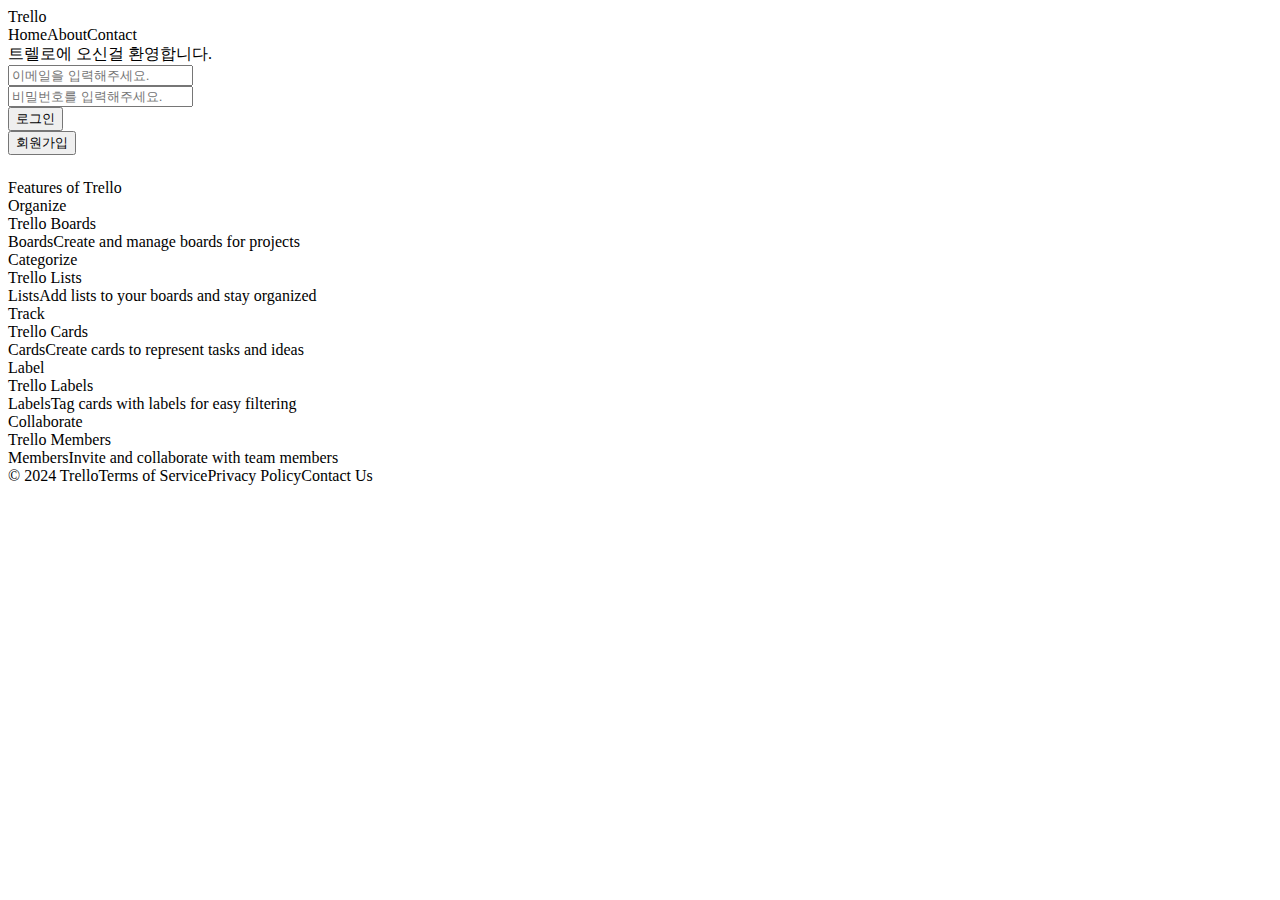
==== src/main/resources/templates/index.html @ 0298522b "Fix: 로그인 버그, 로그인 후 boardlist로 이동 수정" ====
<!DOCTYPE html>
<html lang="en">
<head>
    <meta charset="UTF-8" />
    <meta name="viewport" content="width=device-width, initial-scale=1.0" />
    <title>Welcome Trello</title>
    <link rel="stylesheet" href="https://fonts.googleapis.com/css2?family=Roboto:wght@400;500;700&display=swap" />
    <link rel="stylesheet" href="/css/index.css" />
</head>
<body>
<div class="main-container">
    <div class="wrapper">
        <span class="text">Trello</span>
        <div class="group">
            <span class="text-2">Home</span><span class="text-3">About</span
        ><span class="text-4">Contact</span>
        </div>
    </div>
    <div class="group-2">
        <div class="section">
            <span class="text-5">트렐로에 오신걸 환영합니다.</span>
            <div id="member">
                <div class="group-3">
                    <div class="group-4">
                        <label><input id="email" placeholder="이메일을 입력해주세요."></label>
                    </div>
                </div>
                <div class="section-2">
                    <div class="section-3">
                        <label><input id="password" placeholder="비밀번호를 입력해주세요."></label>
                    </div>
                </div>
                <div class="section-4">
                    <div class="wrapper-2"><button id="login-btn">로그인</button></div>
                    <div class="section-5"><button id="signup-btn">회원가입</button></div>
                </div>
            </div>
            <div id="logout">
                <button id="logout-btn">로그아웃</button>
            </div>
        </div>
        <div class="pic"></div>
    </div>
    <div class="group-5">
        <div class="wrapper-3">
            <span class="text-a">Features of Trello</span>
            <div class="wrapper-4">
                <div class="group-6">
                    <div class="section-6">
                        <div class="wrapper-5">
                            <div class="section-7">
                                <span class="text-b">Organize</span>
                            </div>
                            <span class="text-c">Trello Boards</span>
                        </div>
                    </div>
                    <div class="box">
                <span class="text-d">Boards</span
                ><span class="text-e"
                    >Create and manage boards for projects</span
                    >
                    </div>
                </div>
                <div class="box-2">
                    <div class="group-7">
                        <div class="section-8">
                            <div class="box-3">
                                <span class="text-f">Categorize</span>
                            </div>
                            <span class="text-10">Trello Lists</span>
                        </div>
                    </div>
                    <div class="section-9">
                <span class="text-11">Lists</span
                ><span class="text-12"
                    >Add lists to your boards and stay organized</span
                    >
                    </div>
                </div>
                <div class="section-a">
                    <div class="wrapper-6">
                        <div class="box-4">
                            <div class="box-5"><span class="text-13">Track</span></div>
                            <span class="text-14">Trello Cards</span>
                        </div>
                    </div>
                    <div class="wrapper-7">
                <span class="text-15">Cards</span
                ><span class="text-16"
                    >Create cards to represent tasks and ideas</span
                    >
                    </div>
                </div>
                <div class="group-8">
                    <div class="section-b">
                        <div class="group-9">
                            <div class="section-c">
                                <span class="text-17">Label</span>
                            </div>
                            <span class="text-18">Trello Labels</span>
                        </div>
                    </div>
                    <div class="wrapper-8">
                <span class="text-19">Labels</span
                ><span class="text-1a"
                    >Tag cards with labels for easy filtering</span
                    >
                    </div>
                </div>
                <div class="section-d">
                    <div class="group-a">
                        <div class="group-b">
                            <div class="group-c">
                                <span class="text-1b">Collaborate</span>
                            </div>
                            <span class="text-1c">Trello Members</span>
                        </div>
                    </div>
                    <div class="wrapper-9">
                <span class="text-1d">Members</span
                ><span class="text-1e"
                    >Invite and collaborate with team members</span
                    >
                    </div>
                </div>
            </div>
        </div>
        <div class="img"></div>
    </div>
    <div class="wrapper-a">
        <div class="wrapper-b">
          <span class="text-1f">© 2024 Trello</span
          ><span class="text-20">Terms of Service</span
        ><span class="text-21">Privacy Policy</span
        ><span class="text-22">Contact Us</span>
        </div>
    </div>
</div>
<!-- Generated by Codia AI - https://codia.ai/ -->
</body>

<script>
    document.addEventListener('DOMContentLoaded', function () {
        function getJwtFromCookie() {
            const cookies = document.cookie.split(';'); // 쿠키 문자열을 ';'로 나누어 배열로 만듦
            for (const cookie of cookies) {
                const [name, value] = cookie.trim().split('=');
                if (name === 'Authorization') {
                    document.getElementById("member").style.visibility = 'hidden';
                    document.getElementById("logout-btn").style.visibility = 'visible';
                } else {
                    document.getElementById("member").style.visibility = 'visible';
                    document.getElementById("logout-btn").style.visibility = 'hidden';
                }
            }
        }

        getJwtFromCookie();
    })

    document.getElementById("login-btn").addEventListener('click', function() {
        const loginData = {
            "email" : document.getElementById("email").value,
            "password" : document.getElementById("password").value
        }

        // fetch를 이용한 POST 요청 설정
        fetch('/api/login', {
            method: 'POST',
            headers: {
                'Content-Type': 'application/json' // JSON 형태의 데이터 전송을 명시
            },
            body: JSON.stringify(loginData) // 데이터를 JSON 문자열로 변환하여 전송
        })
            .then(data => {
                if(data.status === 200){
                    alert("로그인 되었습니다.")
                    location.href = "/api/boards"
                } else {
                    alert("아이디와 비밀번호를 확인해주세요.")
                }
            })
            .catch(error => {
                // 오류 처리
                console.log(error)
            });
    })

    document.getElementById("logout-btn").addEventListener('click', function() {
        function deleteCookie(name) {
            document.cookie = name + '=; expires=Thu, 01 Jan 1970 00:00:00 UTC; path=/;';
        }

        deleteCookie('Authorization');
        alert("로그아웃 되었습니다.")
        window.location.reload();
    })

    document.getElementById("signup-btn").addEventListener('click', function() {
        location.href = "/api/toSignup"
    })
</script>
</html>
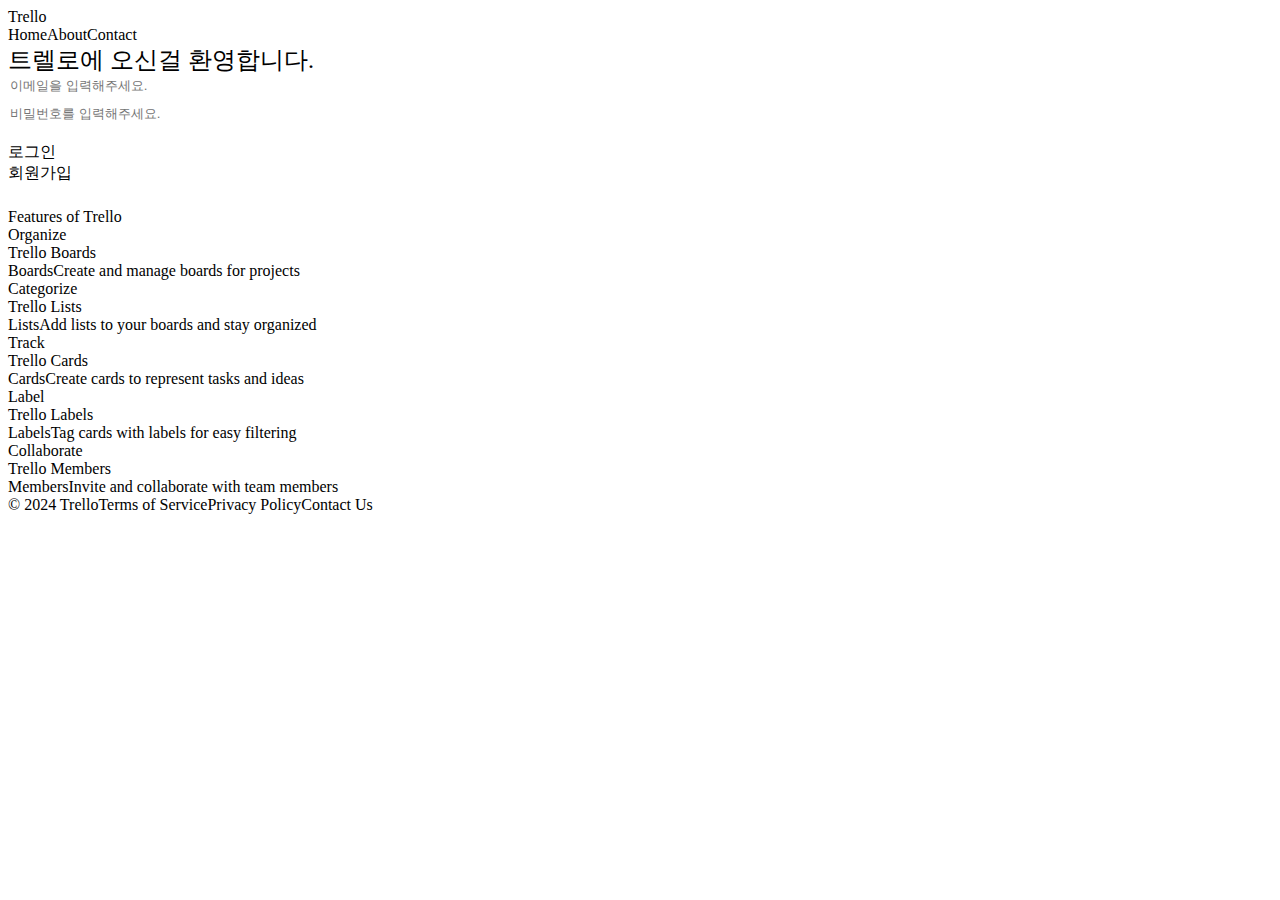
==== commit 98d4afc4: "Refatcor: 메인페이지 수정" ====
--- a/src/main/resources/templates/index.html
+++ b/src/main/resources/templates/index.html
@@ -18,21 +18,21 @@
     </div>
     <div class="group-2">
         <div class="section">
-            <span class="text-5">트렐로에 오신걸 환영합니다.</span>
+            <span class="text-5" style="font-size: x-large;">트렐로에 오신걸 환영합니다.</span>
             <div id="member">
-                <div class="group-3">
+                <div class="group-3" style="margin-bottom: 10px">
                     <div class="group-4">
-                        <label><input id="email" placeholder="이메일을 입력해주세요."></label>
-                    </div>
-                </div>
-                <div class="section-2">
+                        <label><input id="email" type="text" style="border: none" placeholder="이메일을 입력해주세요."></label>
+                    </div>
+                </div>
+                <div class="section-2" style="margin-bottom: 20px">
                     <div class="section-3">
-                        <label><input id="password" placeholder="비밀번호를 입력해주세요."></label>
+                        <label><input id="password" type="password" style="border: none" placeholder="비밀번호를 입력해주세요."></label>
                     </div>
                 </div>
                 <div class="section-4">
-                    <div class="wrapper-2"><button id="login-btn">로그인</button></div>
-                    <div class="section-5"><button id="signup-btn">회원가입</button></div>
+                    <div class="wrapper-2" id="login-btn">로그인</div>
+                    <div class="section-5" id="signup-btn">회원가입</div>
                 </div>
             </div>
             <div id="logout">
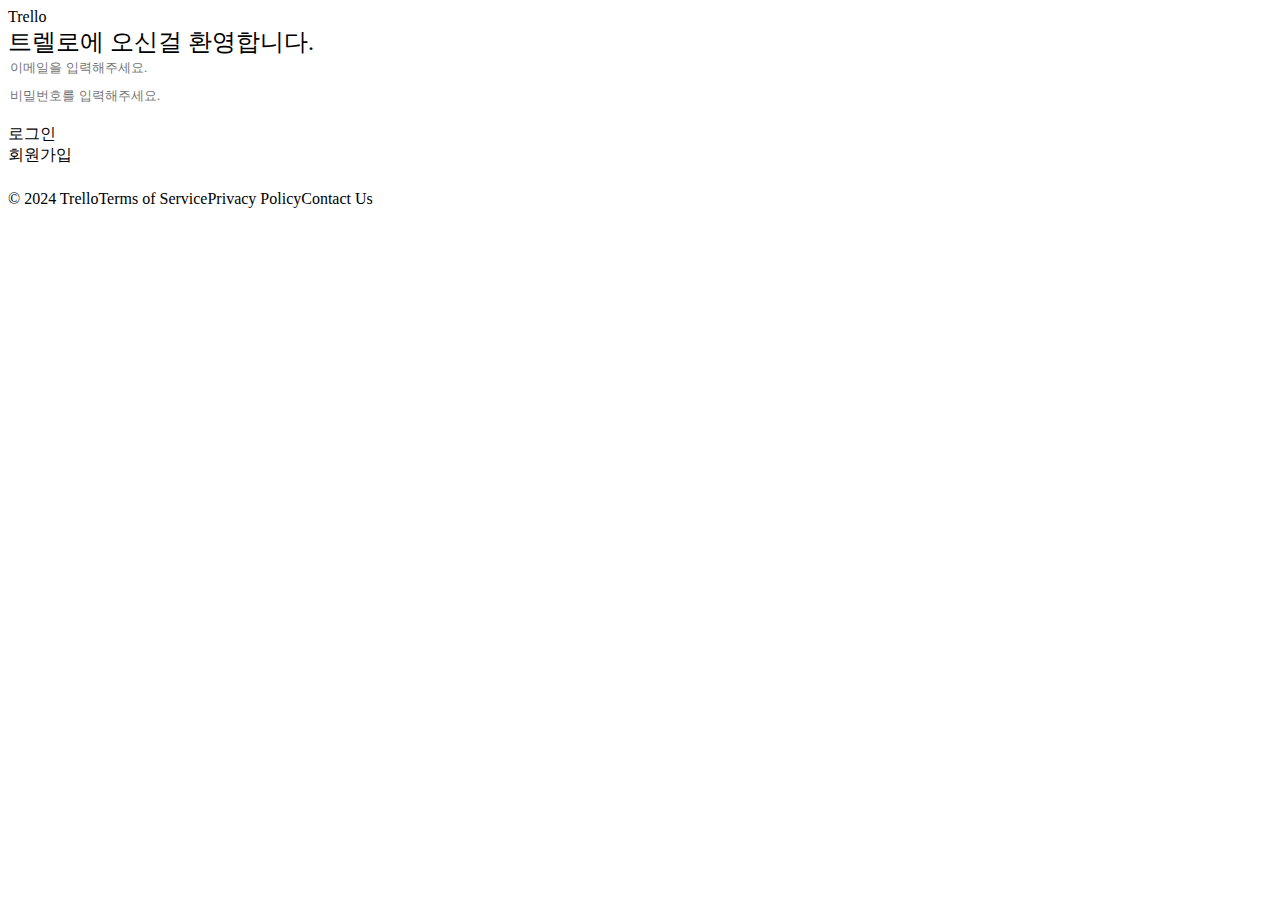
==== commit 391d72a2: "Refactor: 컬럼 리스트 디자인 수정" ====
--- a/src/main/resources/templates/index.html
+++ b/src/main/resources/templates/index.html
@@ -12,8 +12,7 @@
     <div class="wrapper">
         <span class="text">Trello</span>
         <div class="group">
-            <span class="text-2">Home</span><span class="text-3">About</span
-        ><span class="text-4">Contact</span>
+
         </div>
     </div>
     <div class="group-2">
@@ -41,92 +40,6 @@
         </div>
         <div class="pic"></div>
     </div>
-    <div class="group-5">
-        <div class="wrapper-3">
-            <span class="text-a">Features of Trello</span>
-            <div class="wrapper-4">
-                <div class="group-6">
-                    <div class="section-6">
-                        <div class="wrapper-5">
-                            <div class="section-7">
-                                <span class="text-b">Organize</span>
-                            </div>
-                            <span class="text-c">Trello Boards</span>
-                        </div>
-                    </div>
-                    <div class="box">
-                <span class="text-d">Boards</span
-                ><span class="text-e"
-                    >Create and manage boards for projects</span
-                    >
-                    </div>
-                </div>
-                <div class="box-2">
-                    <div class="group-7">
-                        <div class="section-8">
-                            <div class="box-3">
-                                <span class="text-f">Categorize</span>
-                            </div>
-                            <span class="text-10">Trello Lists</span>
-                        </div>
-                    </div>
-                    <div class="section-9">
-                <span class="text-11">Lists</span
-                ><span class="text-12"
-                    >Add lists to your boards and stay organized</span
-                    >
-                    </div>
-                </div>
-                <div class="section-a">
-                    <div class="wrapper-6">
-                        <div class="box-4">
-                            <div class="box-5"><span class="text-13">Track</span></div>
-                            <span class="text-14">Trello Cards</span>
-                        </div>
-                    </div>
-                    <div class="wrapper-7">
-                <span class="text-15">Cards</span
-                ><span class="text-16"
-                    >Create cards to represent tasks and ideas</span
-                    >
-                    </div>
-                </div>
-                <div class="group-8">
-                    <div class="section-b">
-                        <div class="group-9">
-                            <div class="section-c">
-                                <span class="text-17">Label</span>
-                            </div>
-                            <span class="text-18">Trello Labels</span>
-                        </div>
-                    </div>
-                    <div class="wrapper-8">
-                <span class="text-19">Labels</span
-                ><span class="text-1a"
-                    >Tag cards with labels for easy filtering</span
-                    >
-                    </div>
-                </div>
-                <div class="section-d">
-                    <div class="group-a">
-                        <div class="group-b">
-                            <div class="group-c">
-                                <span class="text-1b">Collaborate</span>
-                            </div>
-                            <span class="text-1c">Trello Members</span>
-                        </div>
-                    </div>
-                    <div class="wrapper-9">
-                <span class="text-1d">Members</span
-                ><span class="text-1e"
-                    >Invite and collaborate with team members</span
-                    >
-                    </div>
-                </div>
-            </div>
-        </div>
-        <div class="img"></div>
-    </div>
     <div class="wrapper-a">
         <div class="wrapper-b">
           <span class="text-1f">© 2024 Trello</span
@@ -148,6 +61,7 @@
                 if (name === 'Authorization') {
                     document.getElementById("member").style.visibility = 'hidden';
                     document.getElementById("logout-btn").style.visibility = 'visible';
+                    location.href = "/api/boards"
                 } else {
                     document.getElementById("member").style.visibility = 'visible';
                     document.getElementById("logout-btn").style.visibility = 'hidden';
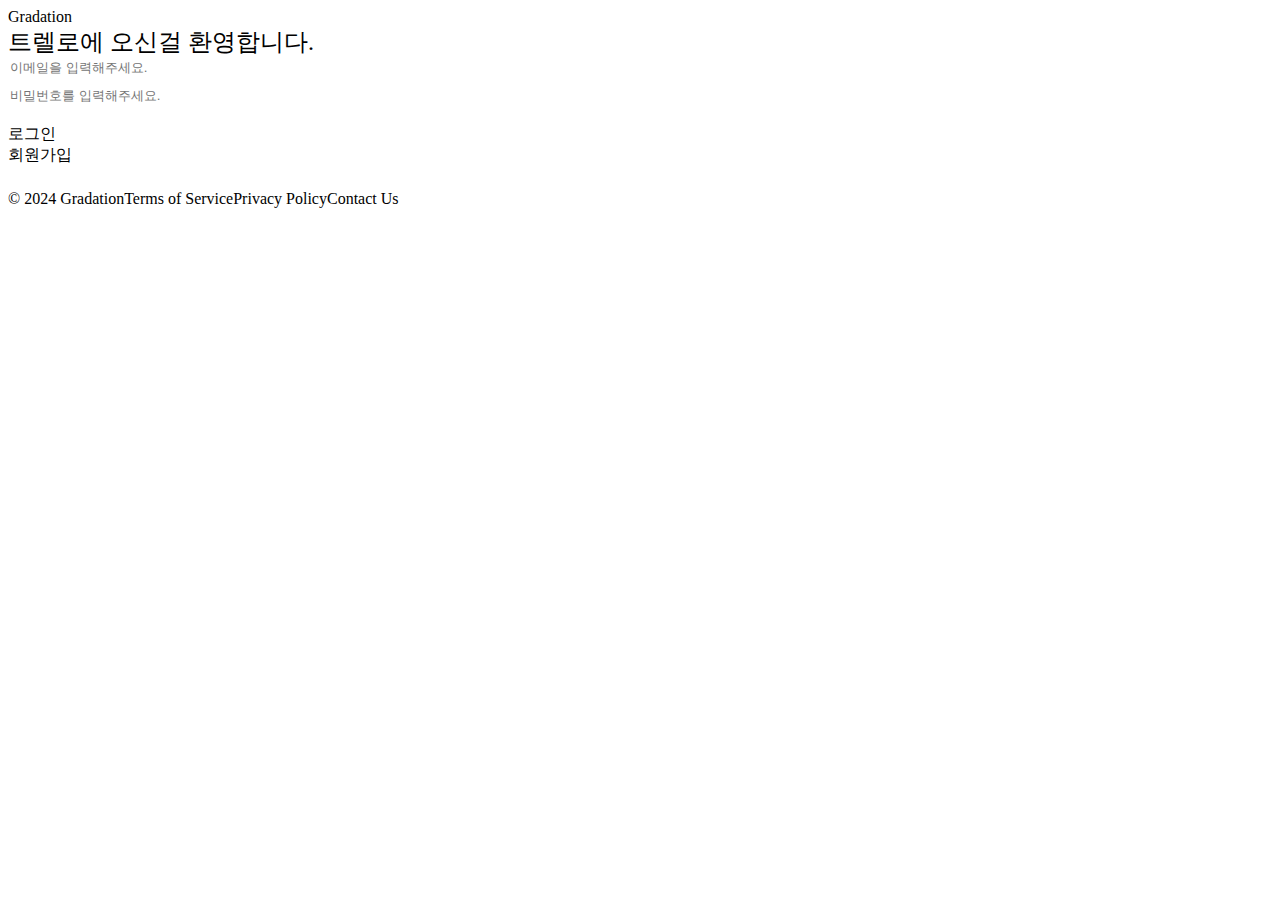
==== commit b17a8c44: "Fix: 카드 생성, 수정 오류 수정" ====
--- a/src/main/resources/templates/index.html
+++ b/src/main/resources/templates/index.html
@@ -3,14 +3,14 @@
 <head>
     <meta charset="UTF-8" />
     <meta name="viewport" content="width=device-width, initial-scale=1.0" />
-    <title>Welcome Trello</title>
+    <title>Gradation</title>
     <link rel="stylesheet" href="https://fonts.googleapis.com/css2?family=Roboto:wght@400;500;700&display=swap" />
     <link rel="stylesheet" href="/css/index.css" />
 </head>
 <body>
 <div class="main-container">
     <div class="wrapper">
-        <span class="text">Trello</span>
+        <span class="text">Gradation</span>
         <div class="group">
 
         </div>
@@ -42,7 +42,7 @@
     </div>
     <div class="wrapper-a">
         <div class="wrapper-b">
-          <span class="text-1f">© 2024 Trello</span
+          <span class="text-1f">© 2024 Gradation</span
           ><span class="text-20">Terms of Service</span
         ><span class="text-21">Privacy Policy</span
         ><span class="text-22">Contact Us</span>
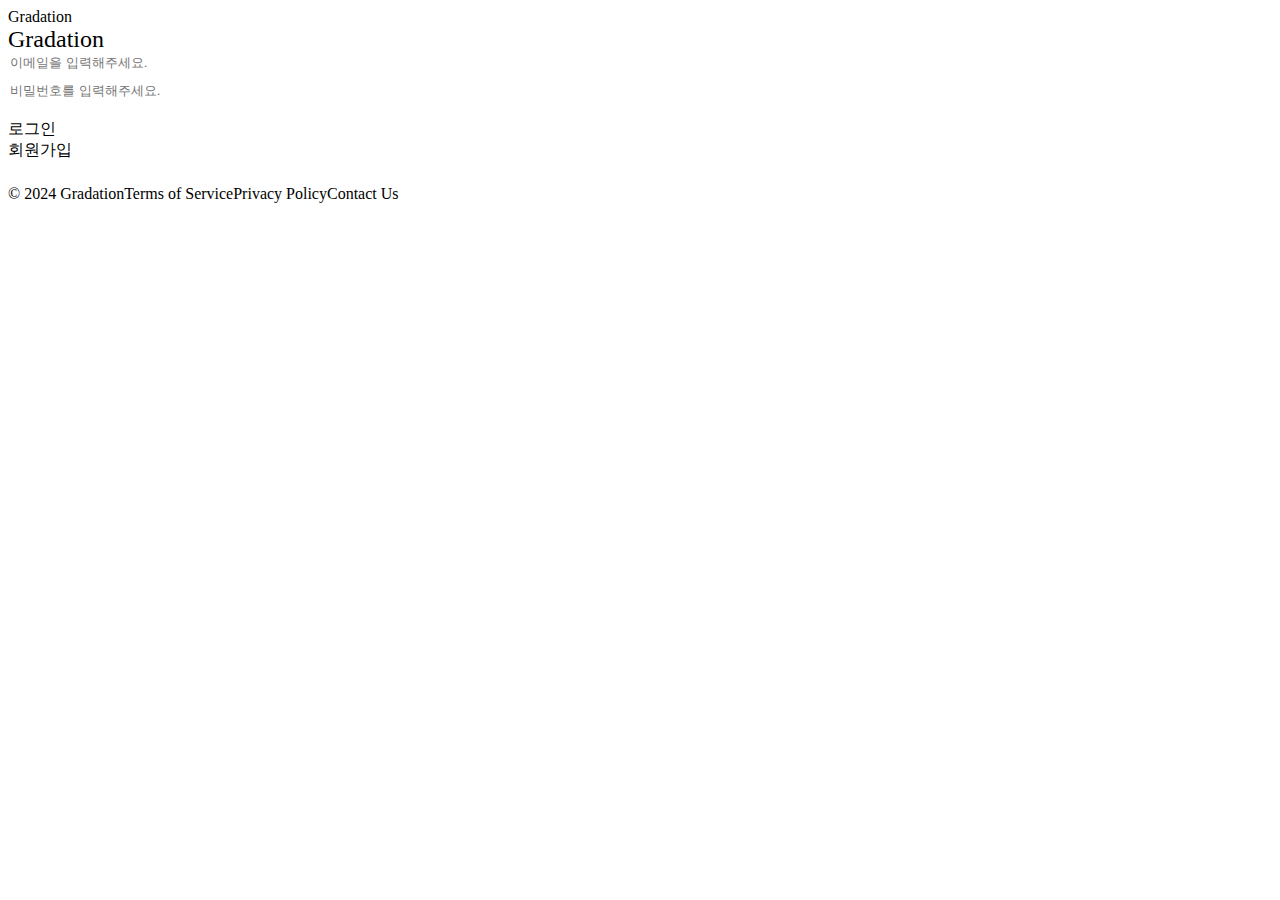
==== commit 924f9cea: "Docs: index 수정" ====
--- a/src/main/resources/templates/index.html
+++ b/src/main/resources/templates/index.html
@@ -17,7 +17,7 @@
     </div>
     <div class="group-2">
         <div class="section">
-            <span class="text-5" style="font-size: x-large;">트렐로에 오신걸 환영합니다.</span>
+            <span class="text-5" style="font-size: x-large;">Gradation</span>
             <div id="member">
                 <div class="group-3" style="margin-bottom: 10px">
                     <div class="group-4">
